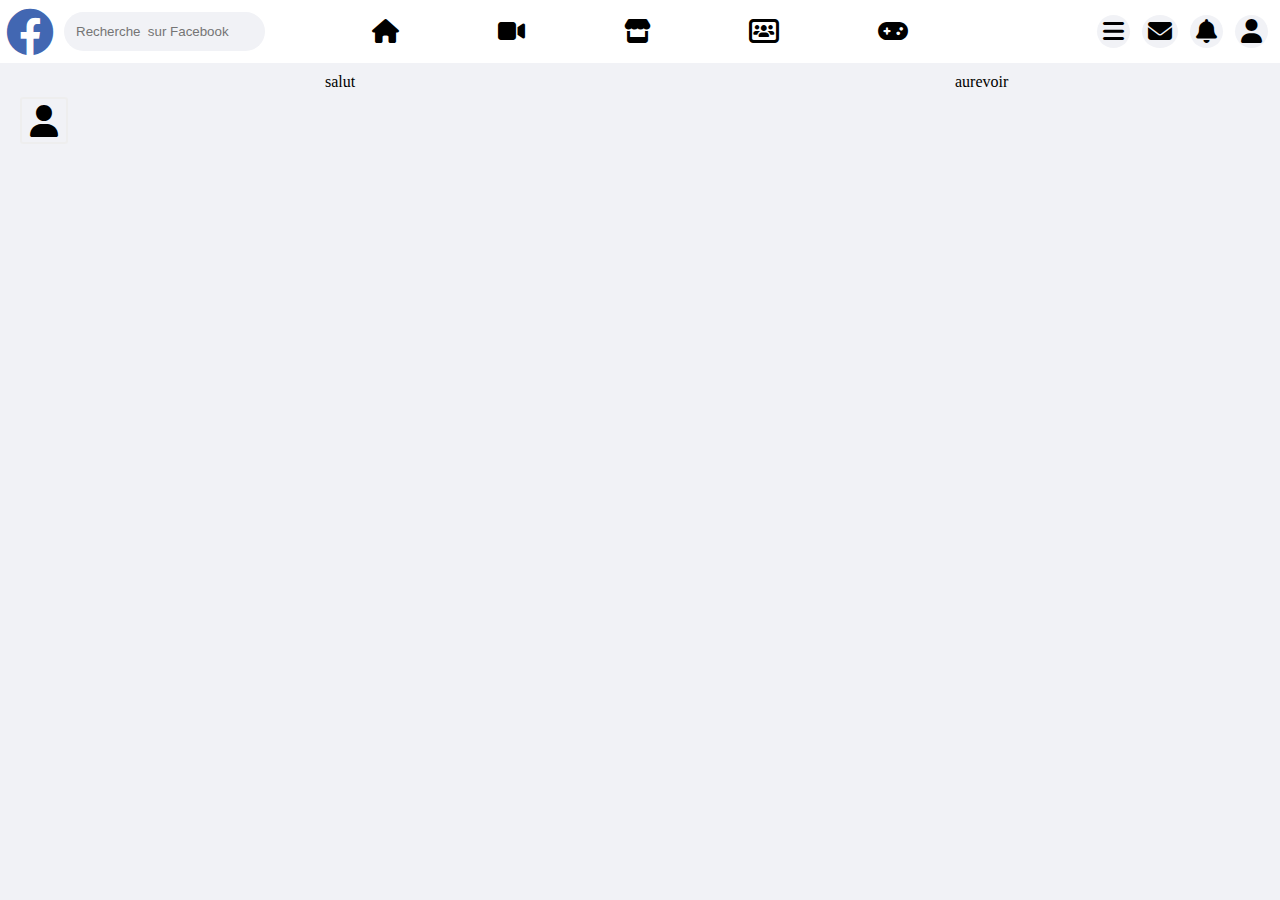
==== Facebook V2/index.html @ 18754360 "init commit" ====
<!DOCTYPE html>
<html>

<head>
    <link href="libs/fontawesome/css/fontawesome.min.css" rel="stylesheet">
    <link href="libs/fontawesome/css/brands.min.css" rel="stylesheet">
    <link href="libs/fontawesome/css/regular.min.css" rel="stylesheet">
    <link href="libs/fontawesome/css/solid.min.css" rel="stylesheet">
    <link href="css/app.css" rel="stylesheet">
</head>

<body>

    <header class="bcg-white">
        <div class="header-colone-1 ">
            <span class="color-blue"> <i class="fa-brands fa-facebook fa-3x"></i></span>
            <input class="bcg-grey" id="input-recheche-facebook" type="text" placeholder="Recherche  sur Facebook" />
        </div>
        <div class="header-colone-2">
            <div class="header-colone-2-logo">
                <i class="fa-solid fa-house fa-xl "></i>
            </div>
            <div class="header-colone-2-logo">
                <i class="fa-solid fa-video fa-xl "></i>
            </div>
            <div class="header-colone-2-logo">
                <i class="fa-solid fa-store fa-xl "></i>
            </div>
            <div class="header-colone-2-logo">
                <i class="fa-solid fa-users-rectangle fa-xl "></i>
            </div>
            <div class="header-colone-2-logo">
                <i class="fa-solid fa-gamepad fa-xl "></i>
            </div>
        </div>
        <div class=" header-colone-3">
            <i class="fa-solid fa-bars fa-xl header-colone-3-logo bcg-grey"></i>
            <i class="fa-solid fa-envelope fa-xl header-colone-3-logo bcg-grey"></i>
            <i class="fa-solid fa-bell fa-xl header-colone-3-logo bcg-grey"></i>
            <i class="fa-solid fa-user fa-xl header-colone-3-logo bcg-grey"></i>
        </div>
        </div>

    </header>

    <section class="bcg-grey">
        <div class="section-colone-1">
            <div class="section-colone-1-logo">
                <i class="fa-solid fa-user fa-2x fa-border"></i>
            </div>
        </div>
        <div class="section-colone-2">salut</div>
        <div class="section-colone-3">aurevoir</div>
    </section>

</body>

</html>
---- Facebook V2/libs/fontawesome/css/brands.min.css ----
/*!
 * Font Awesome Free 6.2.0 by @fontawesome - https://fontawesome.com
 * License - https://fontawesome.com/license/free (Icons: CC BY 4.0, Fonts: SIL OFL 1.1, Code: MIT License)
 * Copyright 2022 Fonticons, Inc.
 */
:host,:root{--fa-style-family-brands:"Font Awesome 6 Brands";--fa-font-brands:normal 400 1em/1 "Font Awesome 6 Brands"}@font-face{font-family:"Font Awesome 6 Brands";font-style:normal;font-weight:400;font-display:block;src:url(../webfonts/fa-brands-400.woff2) format("woff2"),url(../webfonts/fa-brands-400.ttf) format("truetype")}.fa-brands,.fab{font-weight:400}.fa-monero:before{content:"\f3d0"}.fa-hooli:before{content:"\f427"}.fa-yelp:before{content:"\f1e9"}.fa-cc-visa:before{content:"\f1f0"}.fa-lastfm:before{content:"\f202"}.fa-shopware:before{content:"\f5b5"}.fa-creative-commons-nc:before{content:"\f4e8"}.fa-aws:before{content:"\f375"}.fa-redhat:before{content:"\f7bc"}.fa-yoast:before{content:"\f2b1"}.fa-cloudflare:before{content:"\e07d"}.fa-ups:before{content:"\f7e0"}.fa-wpexplorer:before{content:"\f2de"}.fa-dyalog:before{content:"\f399"}.fa-bity:before{content:"\f37a"}.fa-stackpath:before{content:"\f842"}.fa-buysellads:before{content:"\f20d"}.fa-first-order:before{content:"\f2b0"}.fa-modx:before{content:"\f285"}.fa-guilded:before{content:"\e07e"}.fa-vnv:before{content:"\f40b"}.fa-js-square:before,.fa-square-js:before{content:"\f3b9"}.fa-microsoft:before{content:"\f3ca"}.fa-qq:before{content:"\f1d6"}.fa-orcid:before{content:"\f8d2"}.fa-java:before{content:"\f4e4"}.fa-invision:before{content:"\f7b0"}.fa-creative-commons-pd-alt:before{content:"\f4ed"}.fa-centercode:before{content:"\f380"}.fa-glide-g:before{content:"\f2a6"}.fa-drupal:before{content:"\f1a9"}.fa-hire-a-helper:before{content:"\f3b0"}.fa-creative-commons-by:before{content:"\f4e7"}.fa-unity:before{content:"\e049"}.fa-whmcs:before{content:"\f40d"}.fa-rocketchat:before{content:"\f3e8"}.fa-vk:before{content:"\f189"}.fa-untappd:before{content:"\f405"}.fa-mailchimp:before{content:"\f59e"}.fa-css3-alt:before{content:"\f38b"}.fa-reddit-square:before,.fa-square-reddit:before{content:"\f1a2"}.fa-vimeo-v:before{content:"\f27d"}.fa-contao:before{content:"\f26d"}.fa-square-font-awesome:before{content:"\e5ad"}.fa-deskpro:before{content:"\f38f"}.fa-sistrix:before{content:"\f3ee"}.fa-instagram-square:before,.fa-square-instagram:before{content:"\e055"}.fa-battle-net:before{content:"\f835"}.fa-the-red-yeti:before{content:"\f69d"}.fa-hacker-news-square:before,.fa-square-hacker-news:before{content:"\f3af"}.fa-edge:before{content:"\f282"}.fa-napster:before{content:"\f3d2"}.fa-snapchat-square:before,.fa-square-snapchat:before{content:"\f2ad"}.fa-google-plus-g:before{content:"\f0d5"}.fa-artstation:before{content:"\f77a"}.fa-markdown:before{content:"\f60f"}.fa-sourcetree:before{content:"\f7d3"}.fa-google-plus:before{content:"\f2b3"}.fa-diaspora:before{content:"\f791"}.fa-foursquare:before{content:"\f180"}.fa-stack-overflow:before{content:"\f16c"}.fa-github-alt:before{content:"\f113"}.fa-phoenix-squadron:before{content:"\f511"}.fa-pagelines:before{content:"\f18c"}.fa-algolia:before{content:"\f36c"}.fa-red-river:before{content:"\f3e3"}.fa-creative-commons-sa:before{content:"\f4ef"}.fa-safari:before{content:"\f267"}.fa-google:before{content:"\f1a0"}.fa-font-awesome-alt:before,.fa-square-font-awesome-stroke:before{content:"\f35c"}.fa-atlassian:before{content:"\f77b"}.fa-linkedin-in:before{content:"\f0e1"}.fa-digital-ocean:before{content:"\f391"}.fa-nimblr:before{content:"\f5a8"}.fa-chromecast:before{content:"\f838"}.fa-evernote:before{content:"\f839"}.fa-hacker-news:before{content:"\f1d4"}.fa-creative-commons-sampling:before{content:"\f4f0"}.fa-adversal:before{content:"\f36a"}.fa-creative-commons:before{content:"\f25e"}.fa-watchman-monitoring:before{content:"\e087"}.fa-fonticons:before{content:"\f280"}.fa-weixin:before{content:"\f1d7"}.fa-shirtsinbulk:before{content:"\f214"}.fa-codepen:before{content:"\f1cb"}.fa-git-alt:before{content:"\f841"}.fa-lyft:before{content:"\f3c3"}.fa-rev:before{content:"\f5b2"}.fa-windows:before{content:"\f17a"}.fa-wizards-of-the-coast:before{content:"\f730"}.fa-square-viadeo:before,.fa-viadeo-square:before{content:"\f2aa"}.fa-meetup:before{content:"\f2e0"}.fa-centos:before{content:"\f789"}.fa-adn:before{content:"\f170"}.fa-cloudsmith:before{content:"\f384"}.fa-pied-piper-alt:before{content:"\f1a8"}.fa-dribbble-square:before,.fa-square-dribbble:before{content:"\f397"}.fa-codiepie:before{content:"\f284"}.fa-node:before{content:"\f419"}.fa-mix:before{content:"\f3cb"}.fa-steam:before{content:"\f1b6"}.fa-cc-apple-pay:before{content:"\f416"}.fa-scribd:before{content:"\f28a"}.fa-openid:before{content:"\f19b"}.fa-instalod:before{content:"\e081"}.fa-expeditedssl:before{content:"\f23e"}.fa-sellcast:before{content:"\f2da"}.fa-square-twitter:before,.fa-twitter-square:before{content:"\f081"}.fa-r-project:before{content:"\f4f7"}.fa-delicious:before{content:"\f1a5"}.fa-freebsd:before{content:"\f3a4"}.fa-vuejs:before{content:"\f41f"}.fa-accusoft:before{content:"\f369"}.fa-ioxhost:before{content:"\f208"}.fa-fonticons-fi:before{content:"\f3a2"}.fa-app-store:before{content:"\f36f"}.fa-cc-mastercard:before{content:"\f1f1"}.fa-itunes-note:before{content:"\f3b5"}.fa-golang:before{content:"\e40f"}.fa-kickstarter:before{content:"\f3bb"}.fa-grav:before{content:"\f2d6"}.fa-weibo:before{content:"\f18a"}.fa-uncharted:before{content:"\e084"}.fa-firstdraft:before{content:"\f3a1"}.fa-square-youtube:before,.fa-youtube-square:before{content:"\f431"}.fa-wikipedia-w:before{content:"\f266"}.fa-rendact:before,.fa-wpressr:before{content:"\f3e4"}.fa-angellist:before{content:"\f209"}.fa-galactic-republic:before{content:"\f50c"}.fa-nfc-directional:before{content:"\e530"}.fa-skype:before{content:"\f17e"}.fa-joget:before{content:"\f3b7"}.fa-fedora:before{content:"\f798"}.fa-stripe-s:before{content:"\f42a"}.fa-meta:before{content:"\e49b"}.fa-laravel:before{content:"\f3bd"}.fa-hotjar:before{content:"\f3b1"}.fa-bluetooth-b:before{content:"\f294"}.fa-sticker-mule:before{content:"\f3f7"}.fa-creative-commons-zero:before{content:"\f4f3"}.fa-hips:before{content:"\f452"}.fa-behance:before{content:"\f1b4"}.fa-reddit:before{content:"\f1a1"}.fa-discord:before{content:"\f392"}.fa-chrome:before{content:"\f268"}.fa-app-store-ios:before{content:"\f370"}.fa-cc-discover:before{content:"\f1f2"}.fa-wpbeginner:before{content:"\f297"}.fa-confluence:before{content:"\f78d"}.fa-mdb:before{content:"\f8ca"}.fa-dochub:before{content:"\f394"}.fa-accessible-icon:before{content:"\f368"}.fa-ebay:before{content:"\f4f4"}.fa-amazon:before{content:"\f270"}.fa-unsplash:before{content:"\e07c"}.fa-yarn:before{content:"\f7e3"}.fa-square-steam:before,.fa-steam-square:before{content:"\f1b7"}.fa-500px:before{content:"\f26e"}.fa-square-vimeo:before,.fa-vimeo-square:before{content:"\f194"}.fa-asymmetrik:before{content:"\f372"}.fa-font-awesome-flag:before,.fa-font-awesome-logo-full:before,.fa-font-awesome:before{content:"\f2b4"}.fa-gratipay:before{content:"\f184"}.fa-apple:before{content:"\f179"}.fa-hive:before{content:"\e07f"}.fa-gitkraken:before{content:"\f3a6"}.fa-keybase:before{content:"\f4f5"}.fa-apple-pay:before{content:"\f415"}.fa-padlet:before{content:"\e4a0"}.fa-amazon-pay:before{content:"\f42c"}.fa-github-square:before,.fa-square-github:before{content:"\f092"}.fa-stumbleupon:before{content:"\f1a4"}.fa-fedex:before{content:"\f797"}.fa-phoenix-framework:before{content:"\f3dc"}.fa-shopify:before{content:"\e057"}.fa-neos:before{content:"\f612"}.fa-hackerrank:before{content:"\f5f7"}.fa-researchgate:before{content:"\f4f8"}.fa-swift:before{content:"\f8e1"}.fa-angular:before{content:"\f420"}.fa-speakap:before{content:"\f3f3"}.fa-angrycreative:before{content:"\f36e"}.fa-y-combinator:before{content:"\f23b"}.fa-empire:before{content:"\f1d1"}.fa-envira:before{content:"\f299"}.fa-gitlab-square:before,.fa-square-gitlab:before{content:"\e5ae"}.fa-studiovinari:before{content:"\f3f8"}.fa-pied-piper:before{content:"\f2ae"}.fa-wordpress:before{content:"\f19a"}.fa-product-hunt:before{content:"\f288"}.fa-firefox:before{content:"\f269"}.fa-linode:before{content:"\f2b8"}.fa-goodreads:before{content:"\f3a8"}.fa-odnoklassniki-square:before,.fa-square-odnoklassniki:before{content:"\f264"}.fa-jsfiddle:before{content:"\f1cc"}.fa-sith:before{content:"\f512"}.fa-themeisle:before{content:"\f2b2"}.fa-page4:before{content:"\f3d7"}.fa-hashnode:before{content:"\e499"}.fa-react:before{content:"\f41b"}.fa-cc-paypal:before{content:"\f1f4"}.fa-squarespace:before{content:"\f5be"}.fa-cc-stripe:before{content:"\f1f5"}.fa-creative-commons-share:before{content:"\f4f2"}.fa-bitcoin:before{content:"\f379"}.fa-keycdn:before{content:"\f3ba"}.fa-opera:before{content:"\f26a"}.fa-itch-io:before{content:"\f83a"}.fa-umbraco:before{content:"\f8e8"}.fa-galactic-senate:before{content:"\f50d"}.fa-ubuntu:before{content:"\f7df"}.fa-draft2digital:before{content:"\f396"}.fa-stripe:before{content:"\f429"}.fa-houzz:before{content:"\f27c"}.fa-gg:before{content:"\f260"}.fa-dhl:before{content:"\f790"}.fa-pinterest-square:before,.fa-square-pinterest:before{content:"\f0d3"}.fa-xing:before{content:"\f168"}.fa-blackberry:before{content:"\f37b"}.fa-creative-commons-pd:before{content:"\f4ec"}.fa-playstation:before{content:"\f3df"}.fa-quinscape:before{content:"\f459"}.fa-less:before{content:"\f41d"}.fa-blogger-b:before{content:"\f37d"}.fa-opencart:before{content:"\f23d"}.fa-vine:before{content:"\f1ca"}.fa-paypal:before{content:"\f1ed"}.fa-gitlab:before{content:"\f296"}.fa-typo3:before{content:"\f42b"}.fa-reddit-alien:before{content:"\f281"}.fa-yahoo:before{content:"\f19e"}.fa-dailymotion:before{content:"\e052"}.fa-affiliatetheme:before{content:"\f36b"}.fa-pied-piper-pp:before{content:"\f1a7"}.fa-bootstrap:before{content:"\f836"}.fa-odnoklassniki:before{content:"\f263"}.fa-nfc-symbol:before{content:"\e531"}.fa-ethereum:before{content:"\f42e"}.fa-speaker-deck:before{content:"\f83c"}.fa-creative-commons-nc-eu:before{content:"\f4e9"}.fa-patreon:before{content:"\f3d9"}.fa-avianex:before{content:"\f374"}.fa-ello:before{content:"\f5f1"}.fa-gofore:before{content:"\f3a7"}.fa-bimobject:before{content:"\f378"}.fa-facebook-f:before{content:"\f39e"}.fa-google-plus-square:before,.fa-square-google-plus:before{content:"\f0d4"}.fa-mandalorian:before{content:"\f50f"}.fa-first-order-alt:before{content:"\f50a"}.fa-osi:before{content:"\f41a"}.fa-google-wallet:before{content:"\f1ee"}.fa-d-and-d-beyond:before{content:"\f6ca"}.fa-periscope:before{content:"\f3da"}.fa-fulcrum:before{content:"\f50b"}.fa-cloudscale:before{content:"\f383"}.fa-forumbee:before{content:"\f211"}.fa-mizuni:before{content:"\f3cc"}.fa-schlix:before{content:"\f3ea"}.fa-square-xing:before,.fa-xing-square:before{content:"\f169"}.fa-bandcamp:before{content:"\f2d5"}.fa-wpforms:before{content:"\f298"}.fa-cloudversify:before{content:"\f385"}.fa-usps:before{content:"\f7e1"}.fa-megaport:before{content:"\f5a3"}.fa-magento:before{content:"\f3c4"}.fa-spotify:before{content:"\f1bc"}.fa-optin-monster:before{content:"\f23c"}.fa-fly:before{content:"\f417"}.fa-aviato:before{content:"\f421"}.fa-itunes:before{content:"\f3b4"}.fa-cuttlefish:before{content:"\f38c"}.fa-blogger:before{content:"\f37c"}.fa-flickr:before{content:"\f16e"}.fa-viber:before{content:"\f409"}.fa-soundcloud:before{content:"\f1be"}.fa-digg:before{content:"\f1a6"}.fa-tencent-weibo:before{content:"\f1d5"}.fa-symfony:before{content:"\f83d"}.fa-maxcdn:before{content:"\f136"}.fa-etsy:before{content:"\f2d7"}.fa-facebook-messenger:before{content:"\f39f"}.fa-audible:before{content:"\f373"}.fa-think-peaks:before{content:"\f731"}.fa-bilibili:before{content:"\e3d9"}.fa-erlang:before{content:"\f39d"}.fa-cotton-bureau:before{content:"\f89e"}.fa-dashcube:before{content:"\f210"}.fa-42-group:before,.fa-innosoft:before{content:"\e080"}.fa-stack-exchange:before{content:"\f18d"}.fa-elementor:before{content:"\f430"}.fa-pied-piper-square:before,.fa-square-pied-piper:before{content:"\e01e"}.fa-creative-commons-nd:before{content:"\f4eb"}.fa-palfed:before{content:"\f3d8"}.fa-superpowers:before{content:"\f2dd"}.fa-resolving:before{content:"\f3e7"}.fa-xbox:before{content:"\f412"}.fa-searchengin:before{content:"\f3eb"}.fa-tiktok:before{content:"\e07b"}.fa-facebook-square:before,.fa-square-facebook:before{content:"\f082"}.fa-renren:before{content:"\f18b"}.fa-linux:before{content:"\f17c"}.fa-glide:before{content:"\f2a5"}.fa-linkedin:before{content:"\f08c"}.fa-hubspot:before{content:"\f3b2"}.fa-deploydog:before{content:"\f38e"}.fa-twitch:before{content:"\f1e8"}.fa-ravelry:before{content:"\f2d9"}.fa-mixer:before{content:"\e056"}.fa-lastfm-square:before,.fa-square-lastfm:before{content:"\f203"}.fa-vimeo:before{content:"\f40a"}.fa-mendeley:before{content:"\f7b3"}.fa-uniregistry:before{content:"\f404"}.fa-figma:before{content:"\f799"}.fa-creative-commons-remix:before{content:"\f4ee"}.fa-cc-amazon-pay:before{content:"\f42d"}.fa-dropbox:before{content:"\f16b"}.fa-instagram:before{content:"\f16d"}.fa-cmplid:before{content:"\e360"}.fa-facebook:before{content:"\f09a"}.fa-gripfire:before{content:"\f3ac"}.fa-jedi-order:before{content:"\f50e"}.fa-uikit:before{content:"\f403"}.fa-fort-awesome-alt:before{content:"\f3a3"}.fa-phabricator:before{content:"\f3db"}.fa-ussunnah:before{content:"\f407"}.fa-earlybirds:before{content:"\f39a"}.fa-trade-federation:before{content:"\f513"}.fa-autoprefixer:before{content:"\f41c"}.fa-whatsapp:before{content:"\f232"}.fa-slideshare:before{content:"\f1e7"}.fa-google-play:before{content:"\f3ab"}.fa-viadeo:before{content:"\f2a9"}.fa-line:before{content:"\f3c0"}.fa-google-drive:before{content:"\f3aa"}.fa-servicestack:before{content:"\f3ec"}.fa-simplybuilt:before{content:"\f215"}.fa-bitbucket:before{content:"\f171"}.fa-imdb:before{content:"\f2d8"}.fa-deezer:before{content:"\e077"}.fa-raspberry-pi:before{content:"\f7bb"}.fa-jira:before{content:"\f7b1"}.fa-docker:before{content:"\f395"}.fa-screenpal:before{content:"\e570"}.fa-bluetooth:before{content:"\f293"}.fa-gitter:before{content:"\f426"}.fa-d-and-d:before{content:"\f38d"}.fa-microblog:before{content:"\e01a"}.fa-cc-diners-club:before{content:"\f24c"}.fa-gg-circle:before{content:"\f261"}.fa-pied-piper-hat:before{content:"\f4e5"}.fa-kickstarter-k:before{content:"\f3bc"}.fa-yandex:before{content:"\f413"}.fa-readme:before{content:"\f4d5"}.fa-html5:before{content:"\f13b"}.fa-sellsy:before{content:"\f213"}.fa-sass:before{content:"\f41e"}.fa-wirsindhandwerk:before,.fa-wsh:before{content:"\e2d0"}.fa-buromobelexperte:before{content:"\f37f"}.fa-salesforce:before{content:"\f83b"}.fa-octopus-deploy:before{content:"\e082"}.fa-medapps:before{content:"\f3c6"}.fa-ns8:before{content:"\f3d5"}.fa-pinterest-p:before{content:"\f231"}.fa-apper:before{content:"\f371"}.fa-fort-awesome:before{content:"\f286"}.fa-waze:before{content:"\f83f"}.fa-cc-jcb:before{content:"\f24b"}.fa-snapchat-ghost:before,.fa-snapchat:before{content:"\f2ab"}.fa-fantasy-flight-games:before{content:"\f6dc"}.fa-rust:before{content:"\e07a"}.fa-wix:before{content:"\f5cf"}.fa-behance-square:before,.fa-square-behance:before{content:"\f1b5"}.fa-supple:before{content:"\f3f9"}.fa-rebel:before{content:"\f1d0"}.fa-css3:before{content:"\f13c"}.fa-staylinked:before{content:"\f3f5"}.fa-kaggle:before{content:"\f5fa"}.fa-space-awesome:before{content:"\e5ac"}.fa-deviantart:before{content:"\f1bd"}.fa-cpanel:before{content:"\f388"}.fa-goodreads-g:before{content:"\f3a9"}.fa-git-square:before,.fa-square-git:before{content:"\f1d2"}.fa-square-tumblr:before,.fa-tumblr-square:before{content:"\f174"}.fa-trello:before{content:"\f181"}.fa-creative-commons-nc-jp:before{content:"\f4ea"}.fa-get-pocket:before{content:"\f265"}.fa-perbyte:before{content:"\e083"}.fa-grunt:before{content:"\f3ad"}.fa-weebly:before{content:"\f5cc"}.fa-connectdevelop:before{content:"\f20e"}.fa-leanpub:before{content:"\f212"}.fa-black-tie:before{content:"\f27e"}.fa-themeco:before{content:"\f5c6"}.fa-python:before{content:"\f3e2"}.fa-android:before{content:"\f17b"}.fa-bots:before{content:"\e340"}.fa-free-code-camp:before{content:"\f2c5"}.fa-hornbill:before{content:"\f592"}.fa-js:before{content:"\f3b8"}.fa-ideal:before{content:"\e013"}.fa-git:before{content:"\f1d3"}.fa-dev:before{content:"\f6cc"}.fa-sketch:before{content:"\f7c6"}.fa-yandex-international:before{content:"\f414"}.fa-cc-amex:before{content:"\f1f3"}.fa-uber:before{content:"\f402"}.fa-github:before{content:"\f09b"}.fa-php:before{content:"\f457"}.fa-alipay:before{content:"\f642"}.fa-youtube:before{content:"\f167"}.fa-skyatlas:before{content:"\f216"}.fa-firefox-browser:before{content:"\e007"}.fa-replyd:before{content:"\f3e6"}.fa-suse:before{content:"\f7d6"}.fa-jenkins:before{content:"\f3b6"}.fa-twitter:before{content:"\f099"}.fa-rockrms:before{content:"\f3e9"}.fa-pinterest:before{content:"\f0d2"}.fa-buffer:before{content:"\f837"}.fa-npm:before{content:"\f3d4"}.fa-yammer:before{content:"\f840"}.fa-btc:before{content:"\f15a"}.fa-dribbble:before{content:"\f17d"}.fa-stumbleupon-circle:before{content:"\f1a3"}.fa-internet-explorer:before{content:"\f26b"}.fa-telegram-plane:before,.fa-telegram:before{content:"\f2c6"}.fa-old-republic:before{content:"\f510"}.fa-square-whatsapp:before,.fa-whatsapp-square:before{content:"\f40c"}.fa-node-js:before{content:"\f3d3"}.fa-edge-legacy:before{content:"\e078"}.fa-slack-hash:before,.fa-slack:before{content:"\f198"}.fa-medrt:before{content:"\f3c8"}.fa-usb:before{content:"\f287"}.fa-tumblr:before{content:"\f173"}.fa-vaadin:before{content:"\f408"}.fa-quora:before{content:"\f2c4"}.fa-reacteurope:before{content:"\f75d"}.fa-medium-m:before,.fa-medium:before{content:"\f23a"}.fa-amilia:before{content:"\f36d"}.fa-mixcloud:before{content:"\f289"}.fa-flipboard:before{content:"\f44d"}.fa-viacoin:before{content:"\f237"}.fa-critical-role:before{content:"\f6c9"}.fa-sitrox:before{content:"\e44a"}.fa-discourse:before{content:"\f393"}.fa-joomla:before{content:"\f1aa"}.fa-mastodon:before{content:"\f4f6"}.fa-airbnb:before{content:"\f834"}.fa-wolf-pack-battalion:before{content:"\f514"}.fa-buy-n-large:before{content:"\f8a6"}.fa-gulp:before{content:"\f3ae"}.fa-creative-commons-sampling-plus:before{content:"\f4f1"}.fa-strava:before{content:"\f428"}.fa-ember:before{content:"\f423"}.fa-canadian-maple-leaf:before{content:"\f785"}.fa-teamspeak:before{content:"\f4f9"}.fa-pushed:before{content:"\f3e1"}.fa-wordpress-simple:before{content:"\f411"}.fa-nutritionix:before{content:"\f3d6"}.fa-wodu:before{content:"\e088"}.fa-google-pay:before{content:"\e079"}.fa-intercom:before{content:"\f7af"}.fa-zhihu:before{content:"\f63f"}.fa-korvue:before{content:"\f42f"}.fa-pix:before{content:"\e43a"}.fa-steam-symbol:before{content:"\f3f6"}
---- Facebook V2/libs/fontawesome/css/regular.min.css ----
/*!
 * Font Awesome Free 6.2.0 by @fontawesome - https://fontawesome.com
 * License - https://fontawesome.com/license/free (Icons: CC BY 4.0, Fonts: SIL OFL 1.1, Code: MIT License)
 * Copyright 2022 Fonticons, Inc.
 */
:host,:root{--fa-style-family-classic:"Font Awesome 6 Free";--fa-font-regular:normal 400 1em/1 "Font Awesome 6 Free"}@font-face{font-family:"Font Awesome 6 Free";font-style:normal;font-weight:400;font-display:block;src:url(../webfonts/fa-regular-400.woff2) format("woff2"),url(../webfonts/fa-regular-400.ttf) format("truetype")}.fa-regular,.far{font-weight:400}
---- Facebook V2/libs/fontawesome/css/solid.min.css ----
/*!
 * Font Awesome Free 6.2.0 by @fontawesome - https://fontawesome.com
 * License - https://fontawesome.com/license/free (Icons: CC BY 4.0, Fonts: SIL OFL 1.1, Code: MIT License)
 * Copyright 2022 Fonticons, Inc.
 */
:host,:root{--fa-style-family-classic:"Font Awesome 6 Free";--fa-font-solid:normal 900 1em/1 "Font Awesome 6 Free"}@font-face{font-family:"Font Awesome 6 Free";font-style:normal;font-weight:900;font-display:block;src:url(../webfonts/fa-solid-900.woff2) format("woff2"),url(../webfonts/fa-solid-900.ttf) format("truetype")}.fa-solid,.fas{font-weight:900}
---- Facebook V2/css/app.css ----
@import url("couleur.css");

body {
    background-color: #cfcfc9cb;
    padding: 0px;
    margin: 0px;
    width: 100vw;
    height: 100vh;
    display: flex;
    flex-direction: column;
}

header {
    flex-direction: row;
    display: flex;
    padding: 6px;
}

.header-colone-1 {
    display: flex;
    align-items: center;
    width: 25%;
    gap: 10px;

}

#input-recheche-facebook {
    border-radius: 20px;
    border: 0;
    padding: 12px;

}

.header-colone-2 {
    display: flex;
    flex-direction: row;
    width: 50%;
    justify-content: center;
    align-items: center;

}

.header-colone-2-logo {
    display: flex;
    flex-direction: row;
    flex-grow: 1;
    justify-content: center;
    align-items: center;
    padding: 25px 0px;
    margin: 0px 6px;
}

.header-colone-2-logo:hover {
    background-color: #F1F2F6;
    border-radius: 10px;

}

.header-colone-3 {
    width: 25%;
    display: flex;
    flex-direction: row;
    align-items: center;
    justify-content: flex-end;

}

.header-colone-3-logo {

    margin: 6px;
    padding: 16px 6px;
    border-radius: 90%;
}



.header-colone-3-logo:hover {
    background-color: #7d7d7d30;
}

section {
    display: flex;
    flex-direction: row;
    flex-grow: 1;
    padding: 10px;
}

.section-colone-1 {
    width: 25%;
    display: flex;
    flex-direction: column;
}

.section-colone-1-logo {
    display: flex;
    flex-direction: row;
    padding: 24px 10px;
}


.section-colone-1-logo:hover {
    background-color: #7d7d7d30;
    border-radius: 10px;
}

.section-colone-2 {
    width: 50%;
    display: flex;
    flex-direction: column;

}

.section-colone-3 {
    width: 25%;
    display: flex;
    flex-direction: column;
}
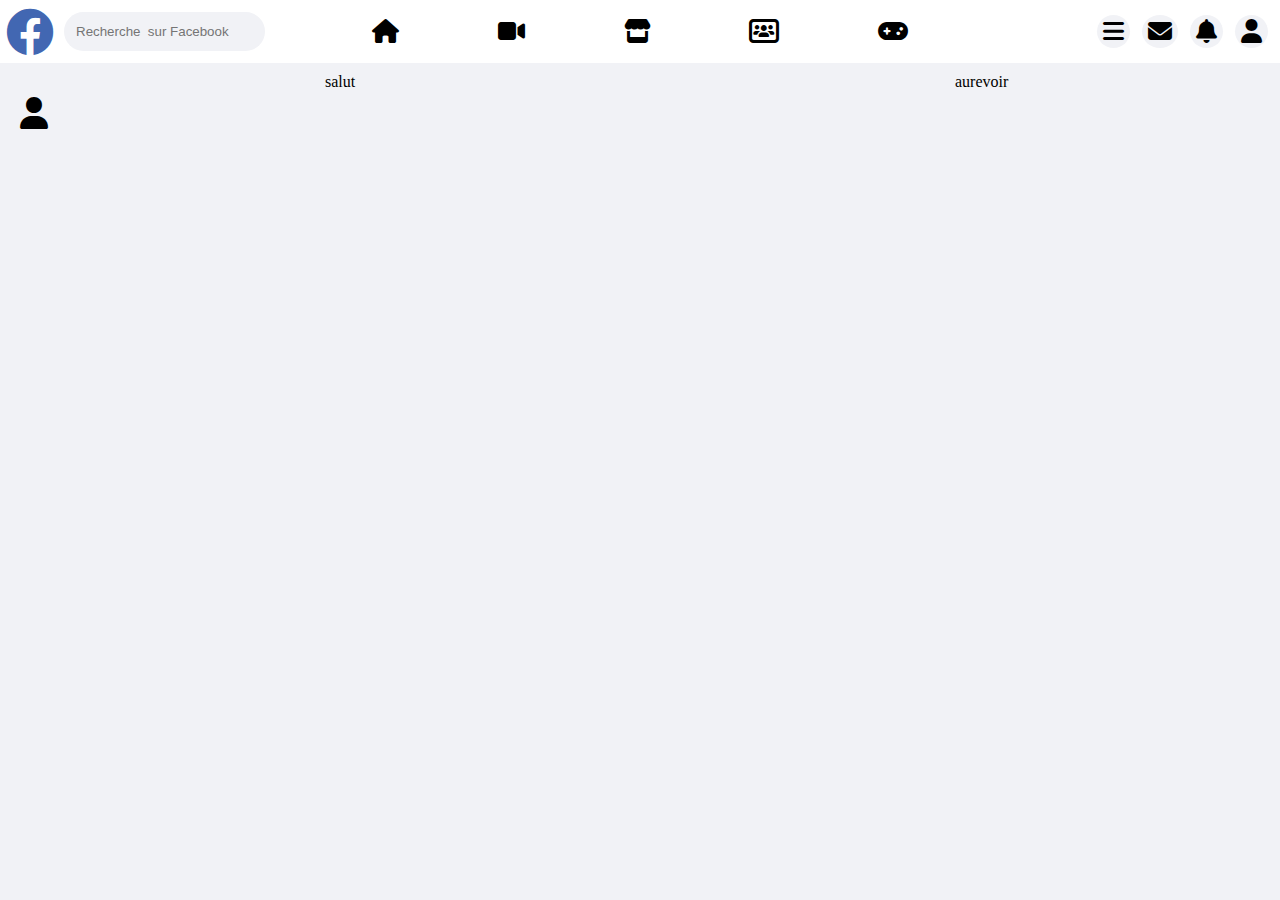
==== commit 3ed984a9: "Remove extra div" ====
--- a/Facebook V2/index.html
+++ b/Facebook V2/index.html
@@ -33,12 +33,11 @@
                 <i class="fa-solid fa-gamepad fa-xl "></i>
             </div>
         </div>
-        <div class=" header-colone-3">
+        <div class="header-colone-3">
             <i class="fa-solid fa-bars fa-xl header-colone-3-logo bcg-grey"></i>
             <i class="fa-solid fa-envelope fa-xl header-colone-3-logo bcg-grey"></i>
             <i class="fa-solid fa-bell fa-xl header-colone-3-logo bcg-grey"></i>
             <i class="fa-solid fa-user fa-xl header-colone-3-logo bcg-grey"></i>
-        </div>
         </div>
 
     </header>
@@ -46,7 +45,7 @@
     <section class="bcg-grey">
         <div class="section-colone-1">
             <div class="section-colone-1-logo">
-                <i class="fa-solid fa-user fa-2x fa-border"></i>
+                <i class="fa-solid fa-user fa-2x"></i>
             </div>
         </div>
         <div class="section-colone-2">salut</div>
